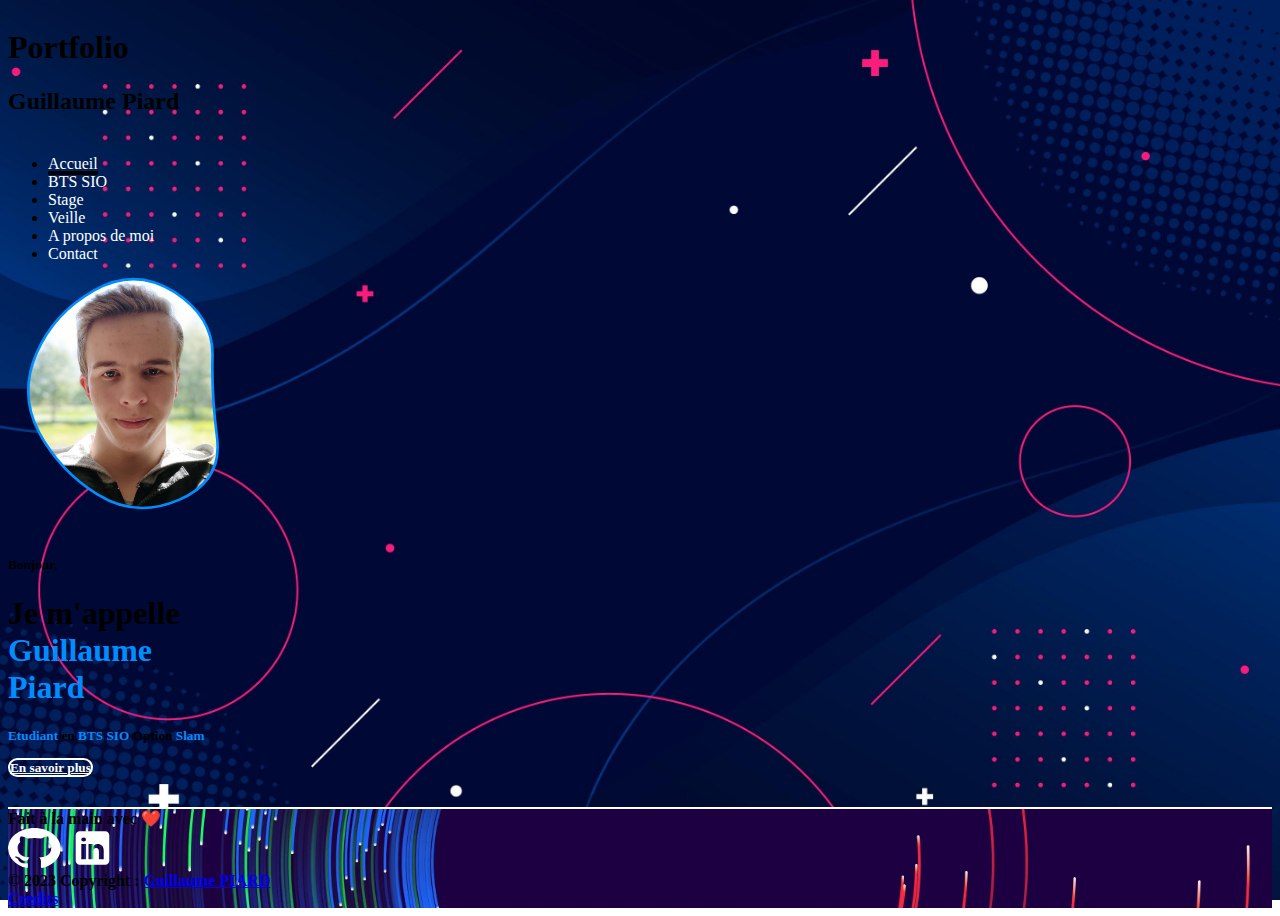
==== index.html @ 6c1b53c4 "Update" ====
<!doctype html>
<html lang="fr">
    <head>
        <meta charset="utf-8">
        <meta http-equiv="X-UA-Compatible" content="IE=edge">
        <meta name="viewport" content="width=device-width, initial-scale=1.0">
        <link href="style.css" rel="stylesheet">
        <link href="https://cdn.jsdelivr.net/npm/bootstrap@5.2.2/dist/css/bootstrap.min.css" rel="stylesheet" integrity="sha384-Zenh87qX5JnK2Jl0vWa8Ck2rdkQ2Bzep5IDxbcnCeuOxjzrPF/et3URy9Bv1WTRi" crossorigin="anonymous">
	    <!-- <script src="https://cdn.jsdelivr.net/npm/bootstrap@5.2.2/dist/js/bootstrap.bundle.min.js" integrity="sha384-OERcA2EqjJCMA+/3y+gxIOqMEjwtxJY7qPCqsdltbNJuaOe923+mo//f6V8Qbsw3" crossorigin="anonymous"></script> -->
        <title>Portfolio | Guillaume PIARD</title>
        <link rel="icon" type="image/x-icon" href="img/favicon.jpg">
        <meta name="description" lang="en" content="Welcome to my online portfolio as a student in BTS SIO option SLAM. This website was created to showcase my skills and achievements during my studies. You will find information about my projects, internships, and academic background. I have utilized my knowledge in web development and application development to create this site, which also demonstrates my skills in design and programming. I am confident that this portfolio will give you a clear idea of my capabilities and my determination to succeed in the field of computer science. Feel free to explore this site to learn more about me and my accomplishments." />    
        <meta name="description" lang="fr" content="Bienvenue sur mon portfolio en ligne en tant qu'étudiant en BTS SIO option SLAM. Ce site a été créé pour présenter mes compétences et mes réalisations au cours de mes études. Vous y trouverez des informations sur mes projets, mes stages et mon parcours scolaire. J'ai mis en œuvre mes connaissances en développement web et en développement d'applications pour créer ce site, ce qui démontre également mes compétences en matière de design et de programmation. Je suis convaincu que ce portfolio vous donnera une idée précise de mes capacités et de ma détermination à réussir dans le domaine de l'informatique. N'hésitez pas à explorer ce site pour en savoir plus sur moi et mes réalisations." />        
    </head>
        <body class="container-fluid text-white">
            <header class="row text-center text-white">
                <h1 class="text-uppercase" style="font-weight: 900;">Portfolio</h1>
                <h2 id="name">Guillaume Piard</h2>
            </header>
            <nav class="row sticky-top d-flex justify-content-center">
                <ul class="list-inline text-center">
                    <li id="active" class="list-inline-item text-uppercase"><a href="index.html">Accueil</a></li>
                    <li class="list-inline-item text-uppercase"><a href="sio.html">BTS SIO</a></li>
                    <li class="list-inline-item text-uppercase"><a href="stage.html">Stage</a></li>
                    <li class="list-inline-item text-uppercase"><a href="veille.html">Veille</a></li>
                    <li class="list-inline-item text-uppercase"><a href="about.html">A propos de moi</a></li>
                    <li class="list-inline-item text-uppercase"><a href="contact.html">Contact</a></li>
                </ul>
            </nav>
            <div class="row text-left">
                <div class="col p-5 text-center">
                    <svg style="width: 100%; max-width: 250px;" viewBox="0 0 470 500" xmlns="http://www.w3.org/2000/svg" xmlns:xlink="http://www.w3.org/1999/xlink" >
                        <defs>
                            <clipPath id="blob">
                                <path stroke="#000" stroke-width="5" d="M390.5,320.5Q401,401,320.5,435.5Q240,470,169.5,425.5Q99,381,61,310.5Q23,240,55.5,164Q88,88,164,45.5Q240,3,312,49.5Q384,96,382,168Q380,240,390.5,320.5Z" />
                            </clipPath>
                        </defs>
                        <path stroke="var(--blue)" stroke-width="10" d="M390.5,320.5Q401,401,320.5,435.5Q240,470,169.5,425.5Q99,381,61,310.5Q23,240,55.5,164Q88,88,164,45.5Q240,3,312,49.5Q384,96,382,168Q380,240,390.5,320.5Z" />
                        <image x="0" y="0" width="100%" height="100%" clip-path="url(#blob)" href="img/profil.jpg" preserveAspectRatio="xMidYMid slice"></image>
                    </svg>
                    <h5 class="text-uppercase" style="margin-top: 20px;">Bonjour,</h5>
                    <h1>Je m'appelle <b style="color: var(--blue);">
                    <div id="ease">Guillaume </div>
                    <div id="ease">Piard</div></b></h1>
                    <h5 class="text-uppercase"><b style="color: var(--blue);">Etudiant</b> en <b style="color: var(--blue);">BTS SIO</b> Option <b style="color: var(--blue);">Slam</b></h10><br><br>
                    <a id="special-link" class="text-uppercase btn" href="about.html">En savoir plus</a>
                </div>
            </div>
            <footer class="row text-white text-center d-flex justify-content-center">
                <p>Fait à la main avec &#10084;&#65039;</p>
                <a href="https://github.com/Will6855" target="_blank" class="btn mb-1 github" aria-label="Mon compte Github"></a>
                <a href="https://www.linkedin.com/in/piard-guillaume/" target="_blank" class="btn mb-1 linkedin" aria-label="Mon profil Linkedin"></a>
                <p class="text-center pb-2">
                    © 2023 Copyright :
                    <a class="text-white" href="https://piardguillaume.netlify.app">Guillaume PIARD</a>
                </p>
                <a class="text-white" href="credit.html">Credits</a>
            </footer>
        </body>
    </html>
---- style.css ----
* {
    --blue: #028dff;
    font-weight: bold;
}

body {
    /* background: linear-gradient(-45deg, #0693e3 0%,#000341 100%) fixed; */
    background: url(img/5172658.jpg) fixed no-repeat center;
    background-size: cover;
    display: grid; 
    grid-template-rows: auto auto 1fr;
    min-height: 100vh;
}
hr.solid {
    border-top: 2px solid;
    margin-inline: auto;
    width: 150px;
    margin-top: 1em;
    color: var(--blue);
    opacity: 1;
}
.text-justify {
    text-align: justify;
}
.text-center {
    margin-bottom: 0;
}
#name {
    text-decoration: none;
}
h2 {
    text-decoration: underline 3px;
}
section > p {
    margin-top: 1em;
}



/* HEADER */
header {
    /* background: linear-gradient(160deg, rgb(6, 147, 227) 0%, rgb(0, 3, 65) 100%) fixed; */
    background: url(img/5172658.jpg) fixed no-repeat center;
    background-size: cover;
}
/* NAV */
nav {
    background: 
        /* linear-gradient(160deg, rgba(6, 146, 227, 0.5) 0%, rgba(0, 3, 65, 0.5) 100%) fixed,  */
        url(img/5172658.jpg) fixed no-repeat center;
    background-size: cover;
    /* border-block: 2px solid var(--blue); */
    /* border-bottom: 2px solid #fff; */
    padding-block: 4px;
}
nav a {
    color: white;
    font-weight: 500;
    text-decoration: none;
}
nav a:hover {
    color: white;
    text-decoration: underline 4px;
}
#active {
    /* background: linear-gradient(45deg, #0693e3 0%,#000341 100%);
    padding: 5px;
    border-radius: 5px;
    border: 2px solid var(--blue); */
    text-decoration: underline 4px;
}


/* FOOTER */
footer {
    /* background: linear-gradient(0deg, #00111c 0%,#047cf6 150%); */
    background: url(img/27271.webp) no-repeat center;
    background-size: cover;
    /* border-top: 2px solid var(--blue); */
    border-top: 2px solid #fff;
}
footer > p {
    margin: 0;
}
footer > a.btn {
    border-radius: 10em;
    border: none;
}
a.github {
    content: url(/img/github-mark-white.svg);
    height: 40px;
    width: 53px;
}
a.github:hover {
    content: url(/img/github-mark.svg);
}
a.linkedin {
    content: url(/img/linkedin-mark-white.svg);
    height: 40px;
    width: 55px;
}
a.linkedin:hover {
    content: url(/img/linkedin-mark.svg);
}



/* INDEX AND ABOUT*/
#special-link {
    border: 2px solid white;
    color: white;
    border-radius: 20px;
    font-weight: 700;
}
#special-link:hover {
    background: white;
    text-decoration: 2px underline var(--blue);
    color: var(--blue);
    border-color: var(--blue);
}
#ease {
    animation: 4s anim ease;
}
@keyframes anim {
    0% {
        font-size: 0;
        opacity: 0;
    }
    50% {
        font-size: calc(2rem + 1.5vw);
        opacity: .7;
    }
    100% {
        font-size: calc(1.375rem + 1.5vw);
        opacity: 1;
    }
}
@media (min-width: 1200px) {
    @keyframes anim {
        0% {
            font-size: 0;
            opacity: 0;
        }
        50% {
            font-size: 3rem;
            opacity: .7;
        }
        100% {
            font-size: 2.5rem;
            opacity: 1;
        }
    }
}

/* STAGE */
#stage {
    margin-inline: auto;
}

/* CONTACT */
button#special-link {
    background: #0000;
}
input, textarea {
    border: 2px solid var(--blue);
    border-radius: 10px;
    background: rgba(255, 255, 255, 0.25);
}

@media screen and (max-width: 400px){
    section.p-5 {
        padding: 1em!important;
    }
}
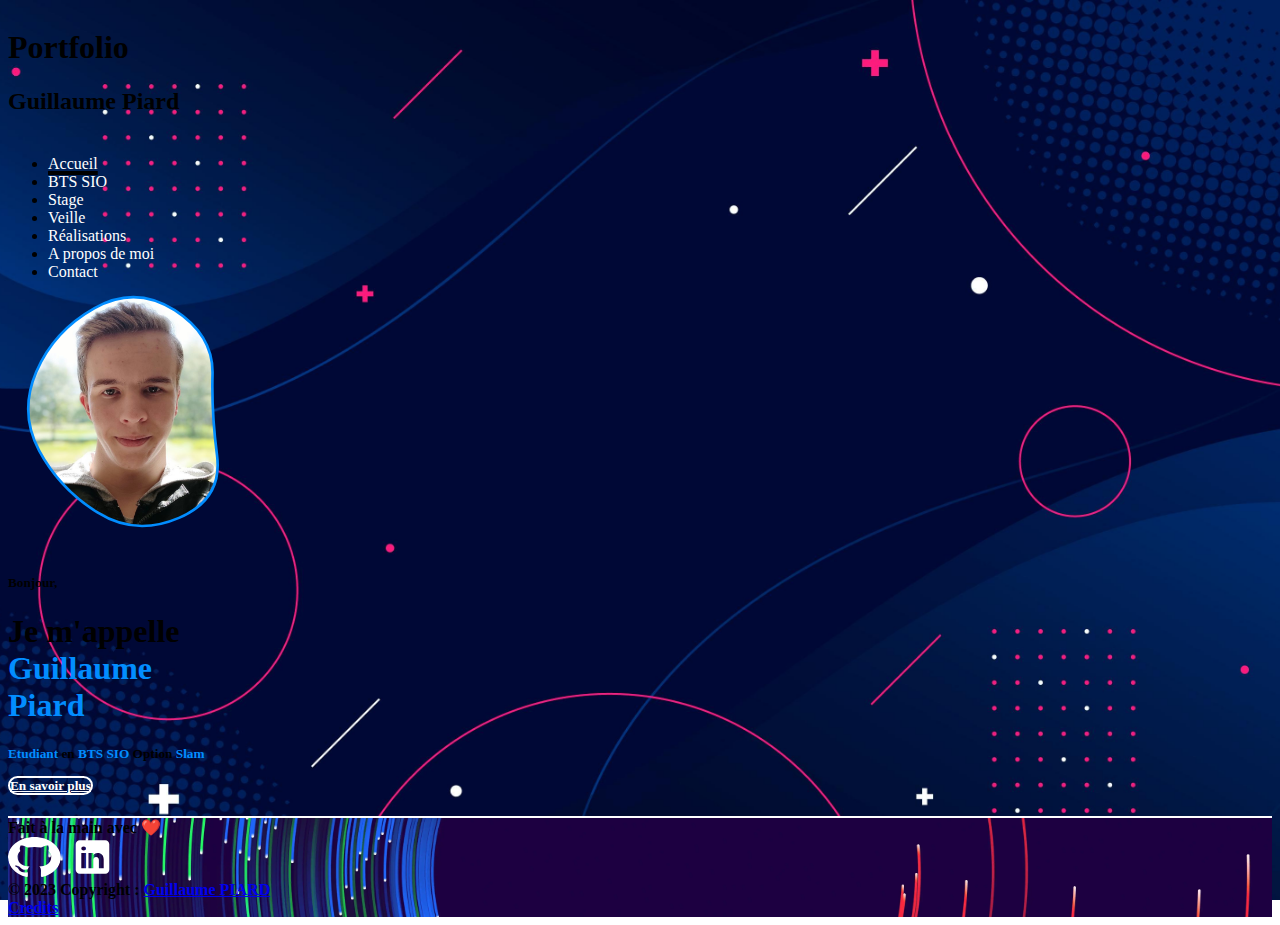
==== commit 32d67386: "Ajout de "Réalisations"" ====
--- a/index.html
+++ b/index.html
@@ -1,6 +1,13 @@
 <!doctype html>
 <html lang="fr">
     <head>
+        <!-- Google Tag Manager -->
+        <script>(function(w,d,s,l,i){w[l]=w[l]||[];w[l].push({'gtm.start':
+        new Date().getTime(),event:'gtm.js'});var f=d.getElementsByTagName(s)[0],
+        j=d.createElement(s),dl=l!='dataLayer'?'&l='+l:'';j.async=true;j.src=
+        'https://www.googletagmanager.com/gtm.js?id='+i+dl;f.parentNode.insertBefore(j,f);
+        })(window,document,'script','dataLayer','GTM-NQ4PZ8B');</script>
+        <!-- End Google Tag Manager -->
         <meta charset="utf-8">
         <meta http-equiv="X-UA-Compatible" content="IE=edge">
         <meta name="viewport" content="width=device-width, initial-scale=1.0">
@@ -9,10 +16,15 @@
 	    <!-- <script src="https://cdn.jsdelivr.net/npm/bootstrap@5.2.2/dist/js/bootstrap.bundle.min.js" integrity="sha384-OERcA2EqjJCMA+/3y+gxIOqMEjwtxJY7qPCqsdltbNJuaOe923+mo//f6V8Qbsw3" crossorigin="anonymous"></script> -->
         <title>Portfolio | Guillaume PIARD</title>
         <link rel="icon" type="image/x-icon" href="img/favicon.jpg">
+        <meta name="google-site-verification" content="AvFpANyWkhJkl2tPLiALpGDiSWqb3NXA7LoiU4d5jO4" />
         <meta name="description" lang="en" content="Welcome to my online portfolio as a student in BTS SIO option SLAM. This website was created to showcase my skills and achievements during my studies. You will find information about my projects, internships, and academic background. I have utilized my knowledge in web development and application development to create this site, which also demonstrates my skills in design and programming. I am confident that this portfolio will give you a clear idea of my capabilities and my determination to succeed in the field of computer science. Feel free to explore this site to learn more about me and my accomplishments." />    
         <meta name="description" lang="fr" content="Bienvenue sur mon portfolio en ligne en tant qu'étudiant en BTS SIO option SLAM. Ce site a été créé pour présenter mes compétences et mes réalisations au cours de mes études. Vous y trouverez des informations sur mes projets, mes stages et mon parcours scolaire. J'ai mis en œuvre mes connaissances en développement web et en développement d'applications pour créer ce site, ce qui démontre également mes compétences en matière de design et de programmation. Je suis convaincu que ce portfolio vous donnera une idée précise de mes capacités et de ma détermination à réussir dans le domaine de l'informatique. N'hésitez pas à explorer ce site pour en savoir plus sur moi et mes réalisations." />        
     </head>
         <body class="container-fluid text-white">
+            <!-- Google Tag Manager (noscript) -->
+            <noscript><iframe src="https://www.googletagmanager.com/ns.html?id=GTM-NQ4PZ8B"
+            height="0" width="0" style="display:none;visibility:hidden"></iframe></noscript>
+            <!-- End Google Tag Manager (noscript) -->
             <header class="row text-center text-white">
                 <h1 class="text-uppercase" style="font-weight: 900;">Portfolio</h1>
                 <h2 id="name">Guillaume Piard</h2>
@@ -23,6 +35,7 @@
                     <li class="list-inline-item text-uppercase"><a href="sio.html">BTS SIO</a></li>
                     <li class="list-inline-item text-uppercase"><a href="stage.html">Stage</a></li>
                     <li class="list-inline-item text-uppercase"><a href="veille.html">Veille</a></li>
+                    <li class="list-inline-item text-uppercase"><a href="real.html">Réalisations</a></li>
                     <li class="list-inline-item text-uppercase"><a href="about.html">A propos de moi</a></li>
                     <li class="list-inline-item text-uppercase"><a href="contact.html">Contact</a></li>
                 </ul>
--- a/style.css
+++ b/style.css
@@ -35,6 +35,19 @@
     margin-top: 1em;
 }
 
+.img {
+    border: 2px solid var(--blue);
+    border-radius: 10px;
+    margin-inline: auto
+}
+div:has(.img) {
+    display: flex;
+    align-items: center;
+}
+
+section:has(article > div > img) {
+    gap: 2em;
+}
 
 
 /* HEADER */
@@ -47,7 +60,7 @@
 nav {
     background: 
         /* linear-gradient(160deg, rgba(6, 146, 227, 0.5) 0%, rgba(0, 3, 65, 0.5) 100%) fixed,  */
-        url(img/5172658.jpg) fixed no-repeat center;
+        url(img/5172658.webp) fixed no-repeat center;
     background-size: cover;
     /* border-block: 2px solid var(--blue); */
     /* border-bottom: 2px solid #fff; */
@@ -171,4 +184,16 @@
     section.p-5 {
         padding: 1em!important;
     }
+}
+
+/* Realisations */
+#ghcard-Will6855 {
+    height: 150px;
+    width: 400px;
+}
+@media screen and (max-width: 500px){
+    #ghcard-Will6855 {
+        height: 200px;
+        width: 200px;
+    }
 }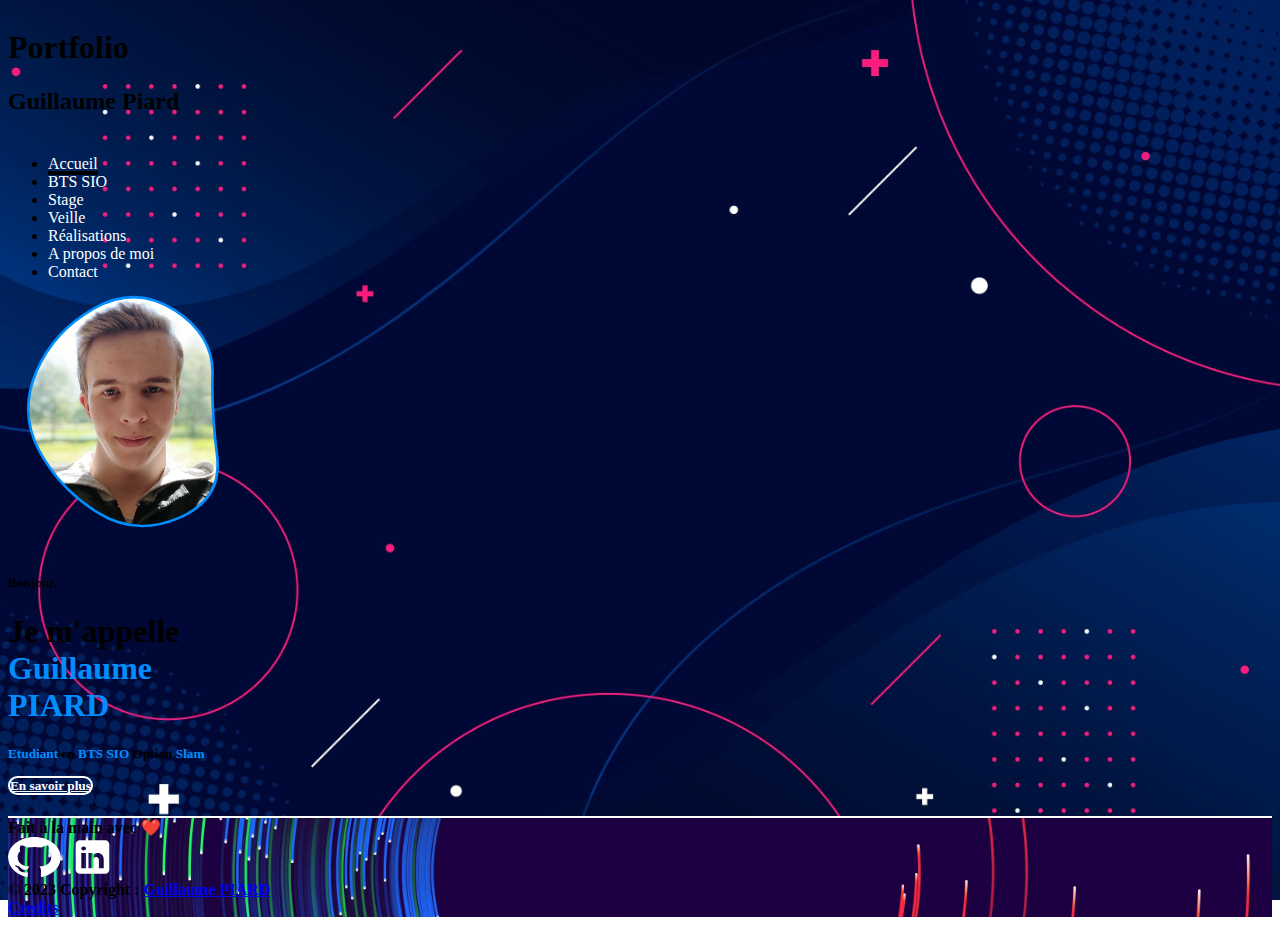
==== commit 41a22de2: "Minor Update" ====
--- a/index.html
+++ b/index.html
@@ -54,7 +54,7 @@
                     <h5 class="text-uppercase" style="margin-top: 20px;">Bonjour,</h5>
                     <h1>Je m'appelle <b style="color: var(--blue);">
                     <div id="ease">Guillaume </div>
-                    <div id="ease">Piard</div></b></h1>
+                    <div id="ease">PIARD</div></b></h1>
                     <h5 class="text-uppercase"><b style="color: var(--blue);">Etudiant</b> en <b style="color: var(--blue);">BTS SIO</b> Option <b style="color: var(--blue);">Slam</b></h10><br><br>
                     <a id="special-link" class="text-uppercase btn" href="about.html">En savoir plus</a>
                 </div>
--- a/style.css
+++ b/style.css
@@ -60,7 +60,7 @@
 nav {
     background: 
         /* linear-gradient(160deg, rgba(6, 146, 227, 0.5) 0%, rgba(0, 3, 65, 0.5) 100%) fixed,  */
-        url(img/5172658.webp) fixed no-repeat center;
+        url(img/5172658.jpg) fixed no-repeat center;
     background-size: cover;
     /* border-block: 2px solid var(--blue); */
     /* border-bottom: 2px solid #fff; */
@@ -187,12 +187,12 @@
 }
 
 /* Realisations */
-#ghcard-Will6855 {
+#ghcard-Will6855-1 {
     height: 150px;
     width: 400px;
 }
 @media screen and (max-width: 500px){
-    #ghcard-Will6855 {
+    #ghcard-Will6855-1 {
         height: 200px;
         width: 200px;
     }
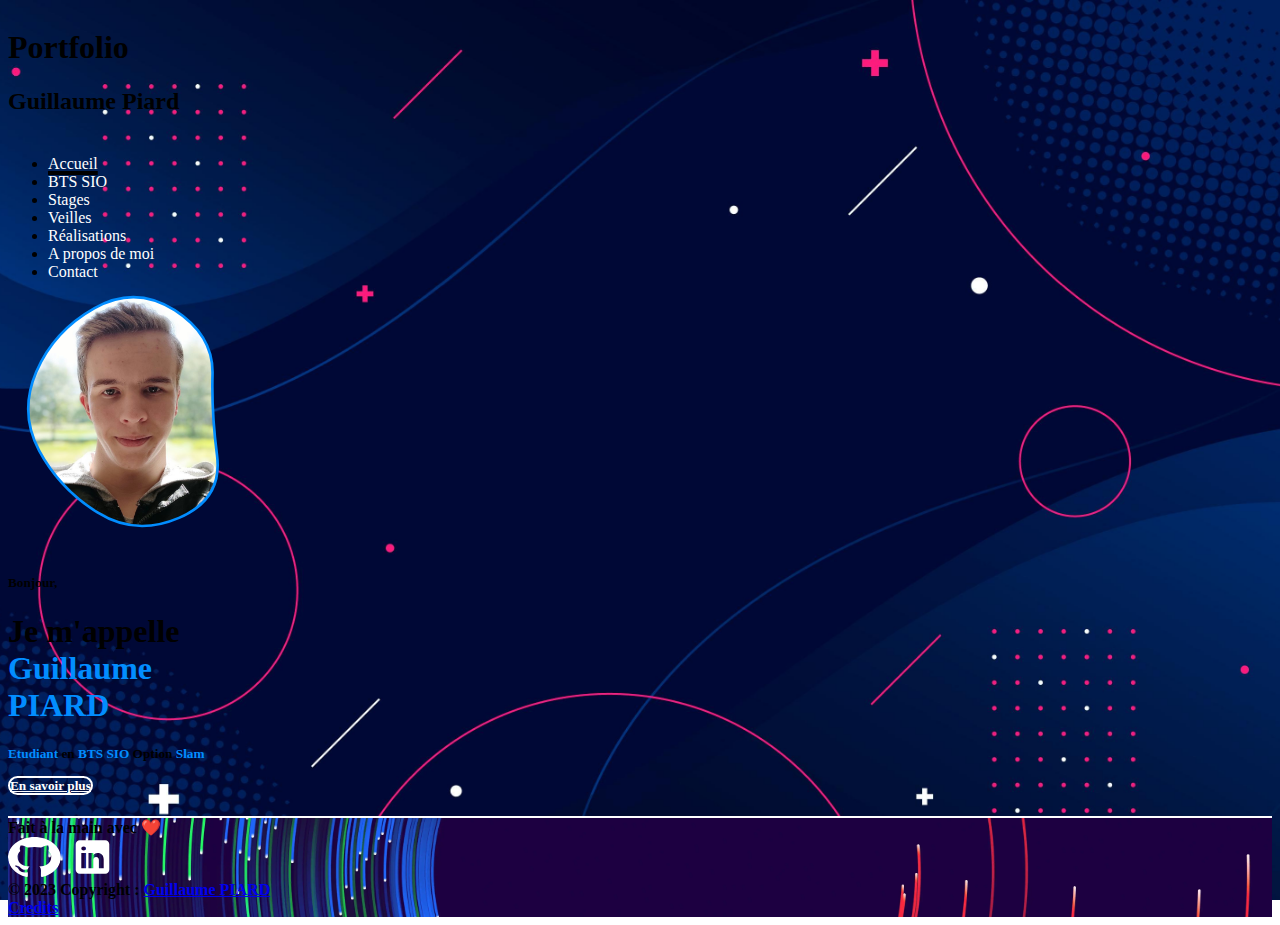
==== commit 2312c18b: "Update" ====
--- a/index.html
+++ b/index.html
@@ -18,7 +18,8 @@
         <link rel="icon" type="image/x-icon" href="img/favicon.jpg">
         <meta name="google-site-verification" content="AvFpANyWkhJkl2tPLiALpGDiSWqb3NXA7LoiU4d5jO4" />
         <meta name="description" lang="en" content="Welcome to my online portfolio as a student in BTS SIO option SLAM. This website was created to showcase my skills and achievements during my studies. You will find information about my projects, internships, and academic background. I have utilized my knowledge in web development and application development to create this site, which also demonstrates my skills in design and programming. I am confident that this portfolio will give you a clear idea of my capabilities and my determination to succeed in the field of computer science. Feel free to explore this site to learn more about me and my accomplishments." />    
-        <meta name="description" lang="fr" content="Bienvenue sur mon portfolio en ligne en tant qu'étudiant en BTS SIO option SLAM. Ce site a été créé pour présenter mes compétences et mes réalisations au cours de mes études. Vous y trouverez des informations sur mes projets, mes stages et mon parcours scolaire. J'ai mis en œuvre mes connaissances en développement web et en développement d'applications pour créer ce site, ce qui démontre également mes compétences en matière de design et de programmation. Je suis convaincu que ce portfolio vous donnera une idée précise de mes capacités et de ma détermination à réussir dans le domaine de l'informatique. N'hésitez pas à explorer ce site pour en savoir plus sur moi et mes réalisations." />        
+        <meta name="description" lang="fr" content="Bienvenue sur mon portfolio en ligne en tant qu'étudiant en BTS SIO option SLAM. Ce site a été créé pour présenter mes compétences et mes réalisations au cours de mes études. Vous y trouverez des informations sur mes projets, mes stages et mon parcours scolaire. J'ai mis en œuvre mes connaissances en développement web et en développement d'applications pour créer ce site, ce qui démontre également mes compétences en matière de design et de programmation. Je suis convaincu que ce portfolio vous donnera une idée précise de mes capacités et de ma détermination à réussir dans le domaine de l'informatique. N'hésitez pas à explorer ce site pour en savoir plus sur moi et mes réalisations." />   
+        <meta name="keywords" content="portfolio,bts sio,sio,guillaume piard,piard,portfolio piard">     
     </head>
         <body class="container-fluid text-white">
             <!-- Google Tag Manager (noscript) -->
@@ -33,8 +34,8 @@
                 <ul class="list-inline text-center">
                     <li id="active" class="list-inline-item text-uppercase"><a href="index.html">Accueil</a></li>
                     <li class="list-inline-item text-uppercase"><a href="sio.html">BTS SIO</a></li>
-                    <li class="list-inline-item text-uppercase"><a href="stage.html">Stage</a></li>
-                    <li class="list-inline-item text-uppercase"><a href="veille.html">Veille</a></li>
+                    <li class="list-inline-item text-uppercase"><a href="stage.html">Stages</a></li>
+                    <li class="list-inline-item text-uppercase"><a href="veille.html">Veilles</a></li>
                     <li class="list-inline-item text-uppercase"><a href="real.html">Réalisations</a></li>
                     <li class="list-inline-item text-uppercase"><a href="about.html">A propos de moi</a></li>
                     <li class="list-inline-item text-uppercase"><a href="contact.html">Contact</a></li>
